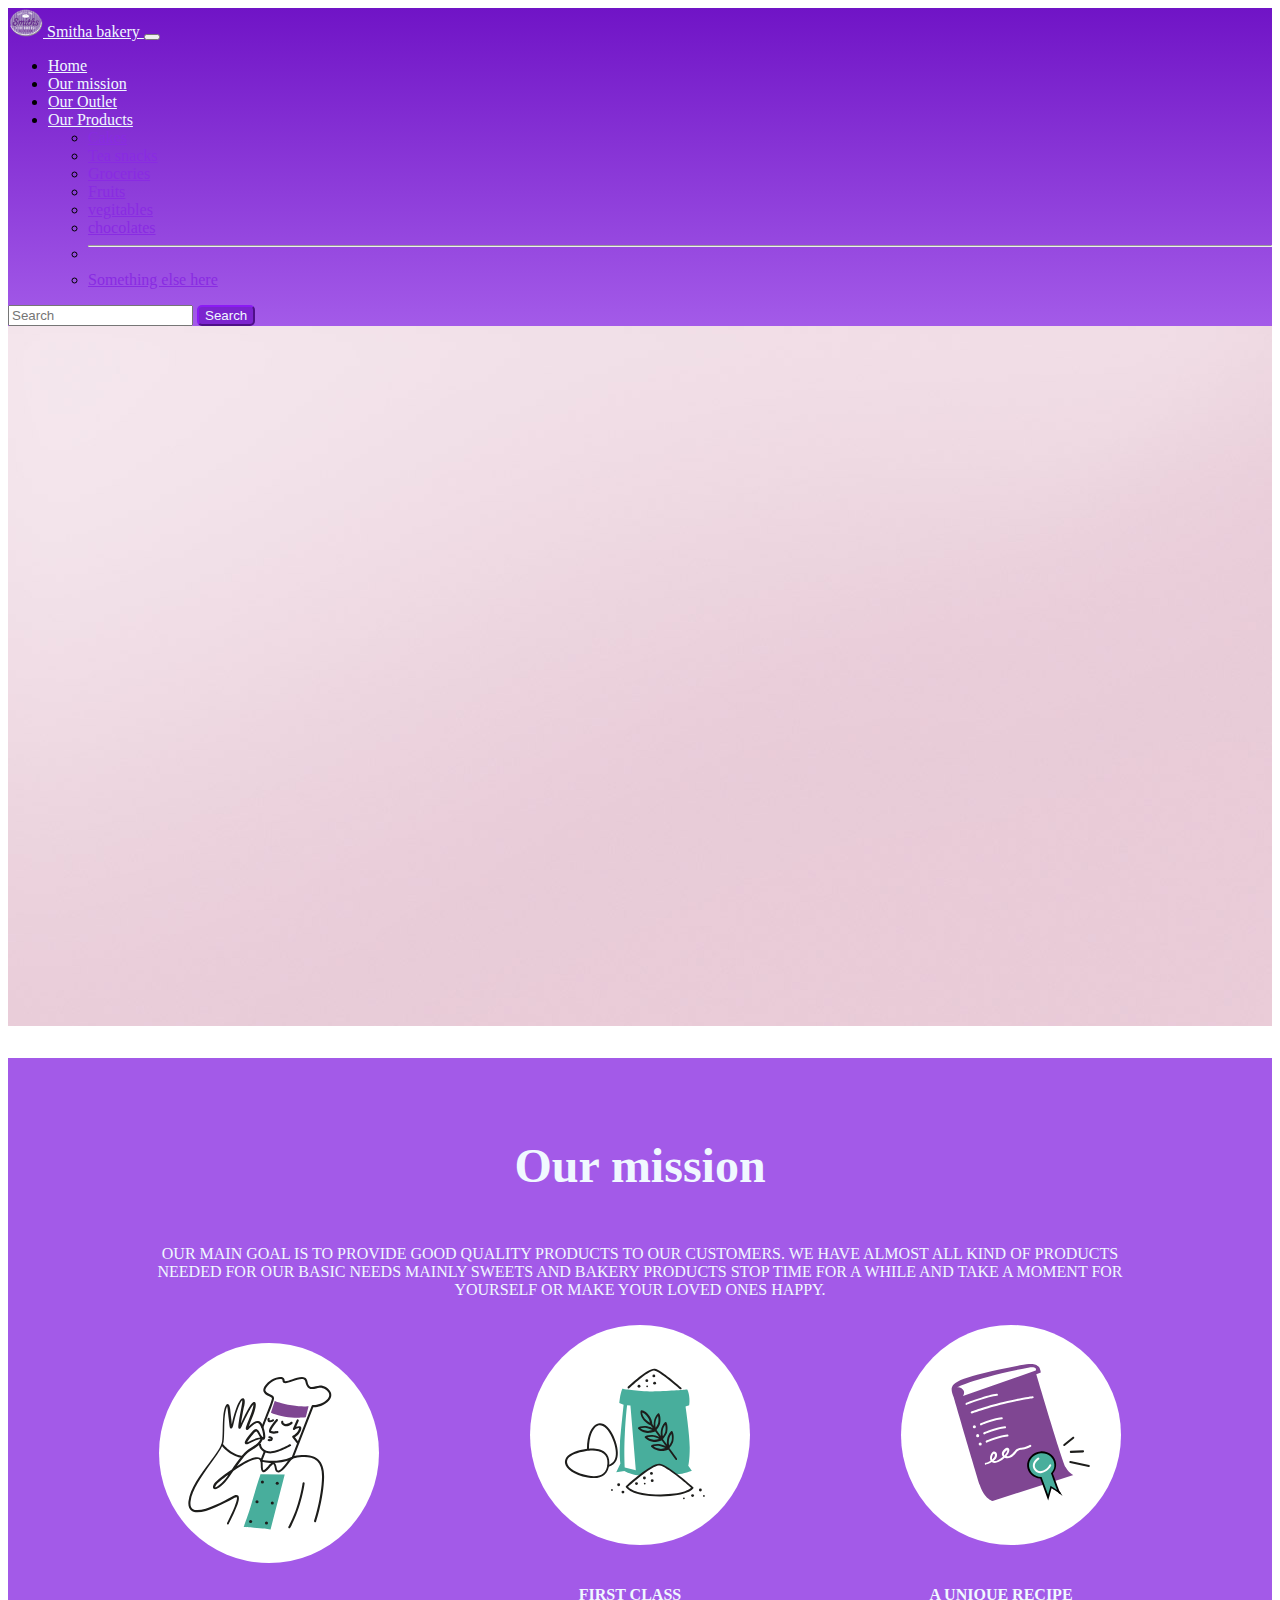
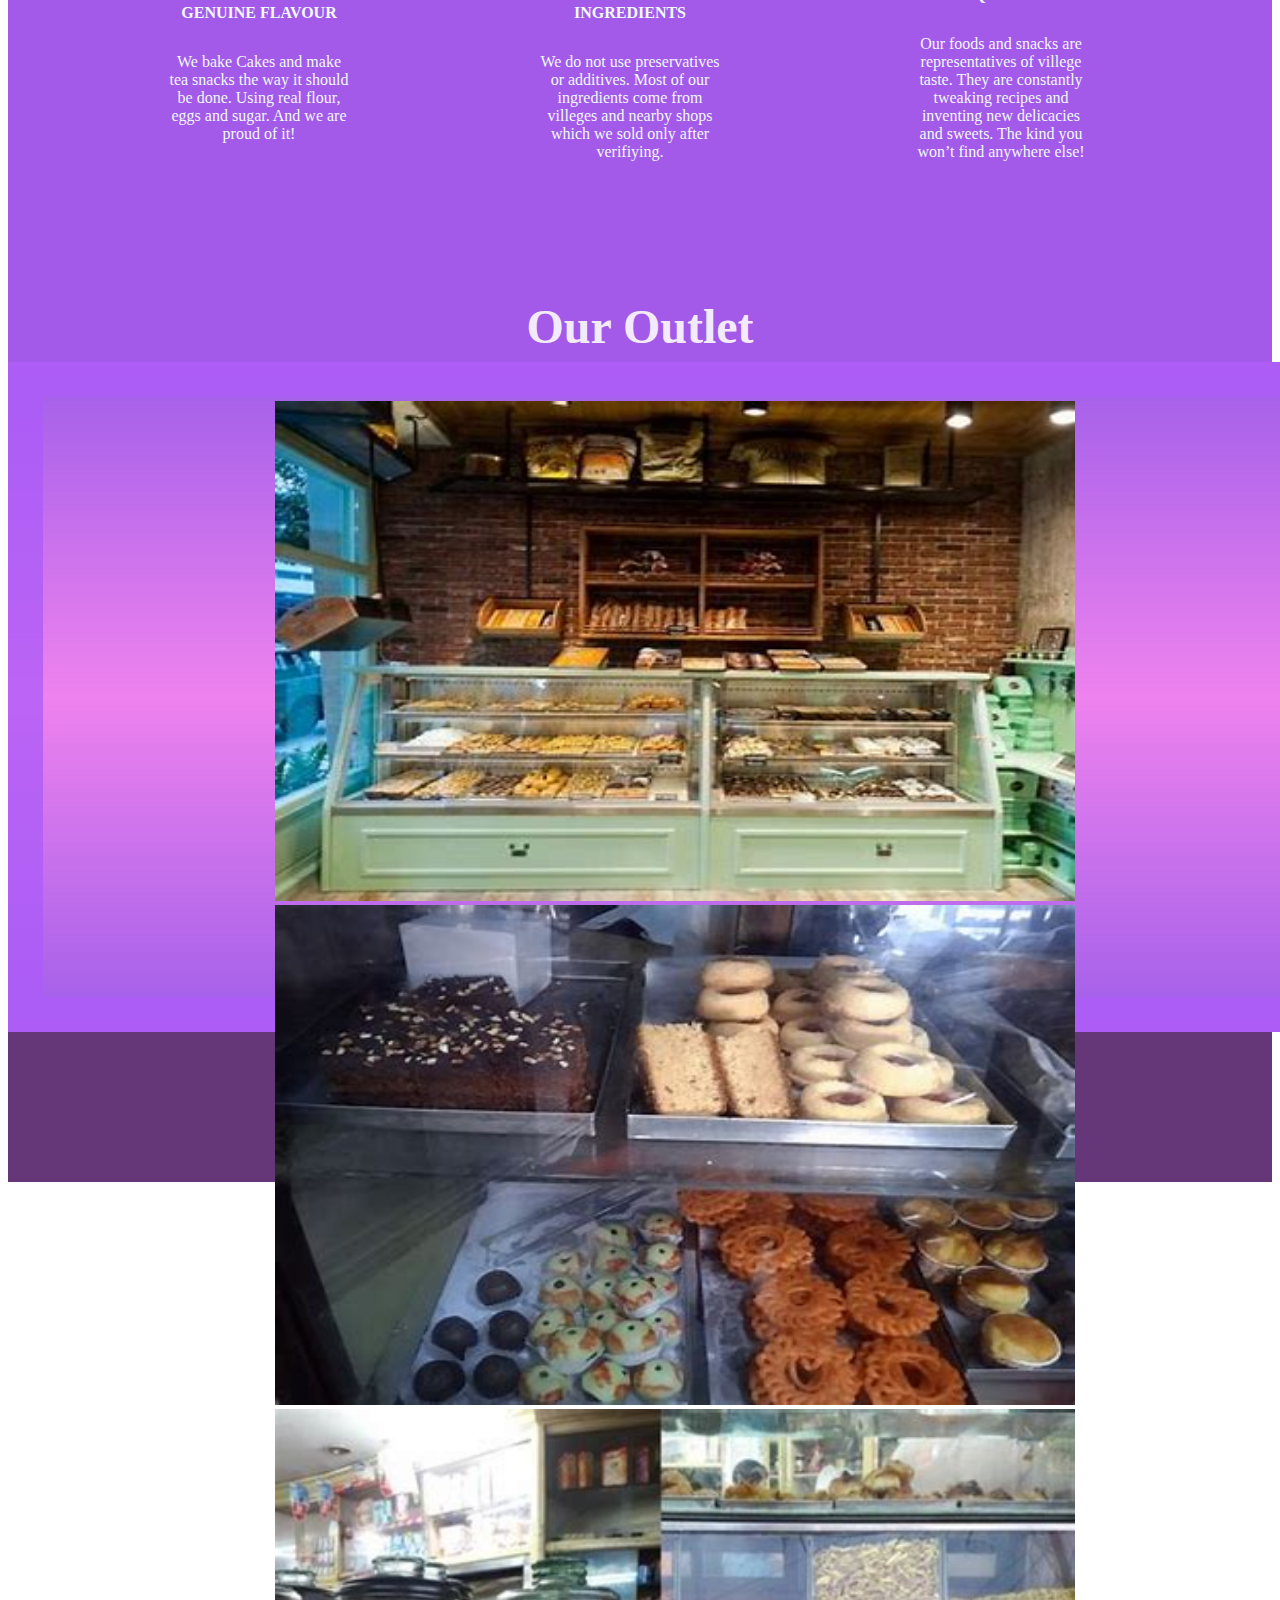
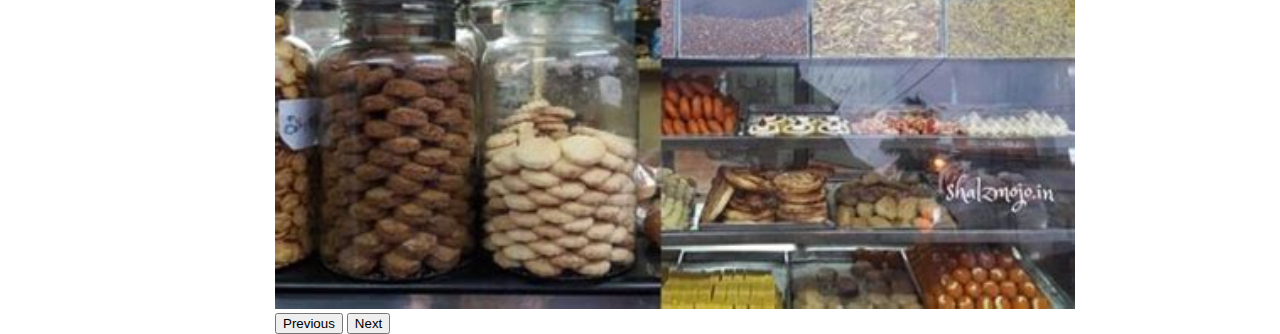
==== bring buisness online/index.html @ 91671548 "Add files via upload" ====
<!DOCTYPE html>
<html lang="en">
<head>
    <meta charset="UTF-8">
    <meta http-equiv="X-UA-Compatible" content="IE=edge">
    <meta name="viewport" content="width=device-width, initial-scale=1.0">
    <title>smitha bakery</title>
    <link rel="stylesheet" href="style.css">
    <link href="https://cdn.jsdelivr.net/npm/bootstrap@5.3.0/dist/css/bootstrap.min.css" rel="stylesheet" integrity="sha384-9ndCyUaIbzAi2FUVXJi0CjmCapSmO7SnpJef0486qhLnuZ2cdeRhO02iuK6FUUVM" crossorigin="anonymous">
</head>
<body>
      <nav class="navbar fixed-top navbar-expand-lg p-4">
        <div class="container-fluid ">
          <a class="navbar-brand" href="#">
            <img src="img/smiths logo.png" alt="" width="35" height="29" class="d-inline-block align-text-top ">
            Smitha bakery
          </a>
          <button class="navbar-toggler" type="button" data-bs-toggle="collapse" data-bs-target="#navbarSupportedContent" aria-controls="navbarSupportedContent" aria-expanded="false" aria-label="Toggle navigation">
            <span class="navbar-toggler-icon"></span>
          </button>
          <div class="collapse navbar-collapse" id="navbarSupportedContent">
            <ul class="navbar-nav me-auto mb-2 mb-lg-0">
              <li class="nav-item">
                <a class="nav-link active text-white" aria-current="page" href="#first">Home</a>
              </li>
              <li class="nav-item">
                <a class="nav-link" href="#ourmission">Our mission</a>
              </li>
              <li class="nav-item">
                <a class="nav-link" href="#ourOutlet">Our Outlet</a>
              </li>
              <li class="nav-item dropdown">
                <a class="nav-link dropdown-toggle" href="#" id="navbarDropdown" role="button" data-bs-toggle="dropdown" aria-expanded="false">
                  Our Products
                </a>
                <ul class="dropd dropdown-menu" aria-labelledby="navbarDropdown">
                  <li><a class="dropdown-item" href="#">Cakes</a></li>
                  <li><a class="dropdown-item" href="#">Tea snacks</a></li>
                  <li><a class="dropdown-item" href="#">Groceries</a></li>
                  <li><a class="dropdown-item" href="#">Fruits</a></li>
                  <li><a class="dropdown-item" href="#">vegitables</a></li>
                  <li><a class="dropdown-item" href="#">chocolates</a></li>

                  <li><hr class="dropdown-divider"></li>
                  <li><a class="dropdown-item" href="#">Something else here</a></li>
                </ul>
              </li>
              <!-- <li class="nav-item">
                <a class="nav-link disabled" href="#" tabindex="-1" aria-disabled="true">Disabled</a>
              </li> -->
            </ul>
            <form class="d-flex">
              <input class="form-control me-2" type="search" placeholder="Search" aria-label="Search">
              <button id="searchb" type="submit">Search</button>
            </form>
          </div>
        </div>
      </nav>
    <div class="rowbg" id="first">
      <!-- <img width="2357" height="1200" src="http://sweetdelight.eu/wp-content/uploads/2022/07/HP_hero_cake_2_tiny.png" class="vc_single_image-img attachment-full" alt="" decoding="async" loading="lazy" srcset="http://sweetdelight.eu/wp-content/uploads/2022/07/HP_hero_cake_2_tiny.png 2357w, http://sweetdelight.eu/wp-content/uploads/2022/07/HP_hero_cake_2_tiny-300x153.png 300w, http://sweetdelight.eu/wp-content/uploads/2022/07/HP_hero_cake_2_tiny-1024x521.png 1024w, http://sweetdelight.eu/wp-content/uploads/2022/07/HP_hero_cake_2_tiny-150x76.png 150w, http://sweetdelight.eu/wp-content/uploads/2022/07/HP_hero_cake_2_tiny-768x391.png 768w, http://sweetdelight.eu/wp-content/uploads/2022/07/HP_hero_cake_2_tiny-1536x782.png 1536w, http://sweetdelight.eu/wp-content/uploads/2022/07/HP_hero_cake_2_tiny-2048x1043.png 2048w, http://sweetdelight.eu/wp-content/uploads/2022/07/HP_hero_cake_2_tiny-600x305.png 600w" sizes="(max-width: 2357px) 100vw, 2357px"> -->
    </div>
    <div class="abt">
      <h1 id="ourmission">Our mission</h1>
      <p> OUR MAIN GOAL IS TO PROVIDE GOOD QUALITY PRODUCTS TO OUR CUSTOMERS. 
        WE HAVE ALMOST ALL KIND OF PRODUCTS NEEDED FOR OUR BASIC NEEDS MAINLY SWEETS AND BAKERY PRODUCTS
        STOP TIME FOR A WHILE AND TAKE A MOMENT FOR YOURSELF OR MAKE YOUR LOVED ONES HAPPY.
      </p>
      <!-- <div class="quality p-5">
        <img class="col-12 col-sm-4 ms-4" src="img/first class ing.svg" alt="" style="width:300px;">
        <img class="col-12 col-sm-4 ms-4" src="img/genuine.svg" alt="" style="width:300px;">
        <img class="col-12 col-sm-4 ms-4" src="img/unique.svg" alt="" style="width:300px;">
      </div> -->
      <div class="quality p-5" >
        <div class="q1"><img src="img/genuine.svg " alt="" style="width:220px;">
          <div class="qtxt">
            <h4>GENUINE FLAVOUR</h4>
            <p>We bake Cakes and make tea snacks the way it should be done.
               Using real flour, eggs and sugar. 
               And we are proud of it!</p>
          </div>
        </div>
        <div class="q2"><img src="img/first class ing.svg" alt="" style="width:220px;">
          <div class="qtxt">
            <h4>FIRST CLASS INGREDIENTS</h4>
            <p>We do not use preservatives or additives.
              Most of our ingredients come from villeges and nearby shops which we sold only after
              verifiying.</p>
          </div>
        </div>
        <div class="g3"><img src="img/unique.svg" alt="" style="width:220px;">
          <div class="qtxt">
            <h4>A UNIQUE RECIPE</h4>
            <p>Our foods and snacks are representatives of villege taste.
               They are constantly tweaking recipes
                and inventing new delicacies and sweets. 
                The kind you won’t find anywhere else!</p>
          </div>
        </div>
      </div>
      <h1 class="picslegent" id="ourOutlet">Our Outlet</h1><br>
    </div>

    <div class="imagess">
      <div class="scrol">
      <div class="scrolebar">
        <br><br>
        <div id="myCarousel" class="carousel slide" data-bs-ride="carousel">
            <div class="carousel-inner col-12 col-md-6">
            <div class="carousel-item active">
                <img src="img/bakery1.jpg" class="d-block " alt="Image 1">
            </div>
            <div class="carousel-item">
                <img src="img/bakery2.jpg" class="d-block " alt="Image 2">
            </div>
            <div class="carousel-item">
                <img src="img/bakery3.jpg" class="d-block " alt="Image 3">
            </div>
            </div>
            <button class="carousel-control-prev" type="button" data-bs-target="#myCarousel" data-bs-slide="prev">
            <span class="carousel-control-prev-icon" aria-hidden="true"></span>
            <span class="visually-hidden">Previous</span>
            </button>
            <button class="carousel-control-next" type="button" data-bs-target="#myCarousel" data-bs-slide="next">
            <span class="carousel-control-next-icon" aria-hidden="true"></span>
            <span class="visually-hidden">Next</span>
            </button>
        </div>    
    </div>
    </div>
  </div>
    
    <footer>
      <div class="footerr">

      </div>
    </footer>

    <script src="https://cdn.jsdelivr.net/npm/bootstrap@5.3.0/dist/js/bootstrap.bundle.min.js" integrity="sha384-geWF76RCwLtnZ8qwWowPQNguL3RmwHVBC9FhGdlKrxdiJJigb/j/68SIy3Te4Bkz" crossorigin="anonymous"></script>
</body>
</html>
---- bring buisness online/style.css ----
#searchb{
    background-color: rgba(112, 20, 198, 0.762);
    color: aliceblue;
    border-radius: 5px;
    border-color: rgba(112, 20, 198, 0.762);
}

#searchb:hover{
    background-color:  rgba(112, 20, 198);
    border-color: rgba(112, 20, 198);;
    transition: 0.5s;
}

nav{
    
    /* background-color: rgba(137, 43, 226, 0.19); */
    background-image: linear-gradient(rgba(112, 20, 198),rgba(137, 43, 226, 0.777));
}

a.navbar-brand,a.nav-link,a.nav-link{
    color: aliceblue;
}
.rowbg{
    width: 100%;
    height: 700px;
    background-image: url(img/bg.jpg);
}
.abt{
    width: 100%;
    min-height: 700px;
    /* background-image: linear-gradient(rgba(112, 20, 198),rgba(137, 43, 226, 0.777)); */
    background-color: rgba(137, 43, 226, 0.777);
    color: aliceblue;
}
.abt>h1,p{
    padding:10px ;
    text-align: center;
}
.abt>h1{
    padding-top: 80px;
    font-size:300%;
}
.abt>p{
    padding-left: 10%;
    padding-right: 10%;
}

/* .rowbg>img{
    position: absolute;
    bottom: 0%;
    left: 25%;
    transform: translateX(-50%);
    height: 80vh;
    min-height: 600px;
    z-index: -2;
} */
.dropd li a{
    color:rgba(137, 43, 226);

}
.quality{
    display: flex;
    justify-content:space-evenly;
    align-items: center;
}

.qtxt{
    width: 200px;
}
.qtxt>h4{
    text-align: center;
    padding-top: 15px;
}
.imagess{
    /* display:flex;
    flex-direction: row;
    justify-content:center;
    align-items: center; */
    max-height: 600px;
    width: 100%;
    border:35px solid rgba(172, 91, 247, 0.777);
    background-image: linear-gradient(rgba(137, 43, 226, 0.741),violet,rgba(137, 43, 226, 0.741));
    /* border-radius:2px; */
}

.footerr{
    height:150px;
    width: 100%;
    background-color: #663778;
}
.scrol{
    margin-top: -32px;
    /* margin-left: 100px; */
    display: flex;
    align-items: center;
    justify-content: center;
    
}
.d-block{
    width: 800px;
    height: 500px;
}
.picslegent{
    /* background-color:rgba(172, 91, 247, 0.777); */
    text-align: center;
    margin-bottom:-20px ;
    color:rgba(255, 255, 255, 0.893) ;
}
@media (max-width: 768px){
    .quality{
        flex-direction: column;
        /* width: 100%; */
    }
    .quality>img{
        padding-top: 20px;
    }
    .d-block{
        width: 400px;
        height: 300px;
    }
}
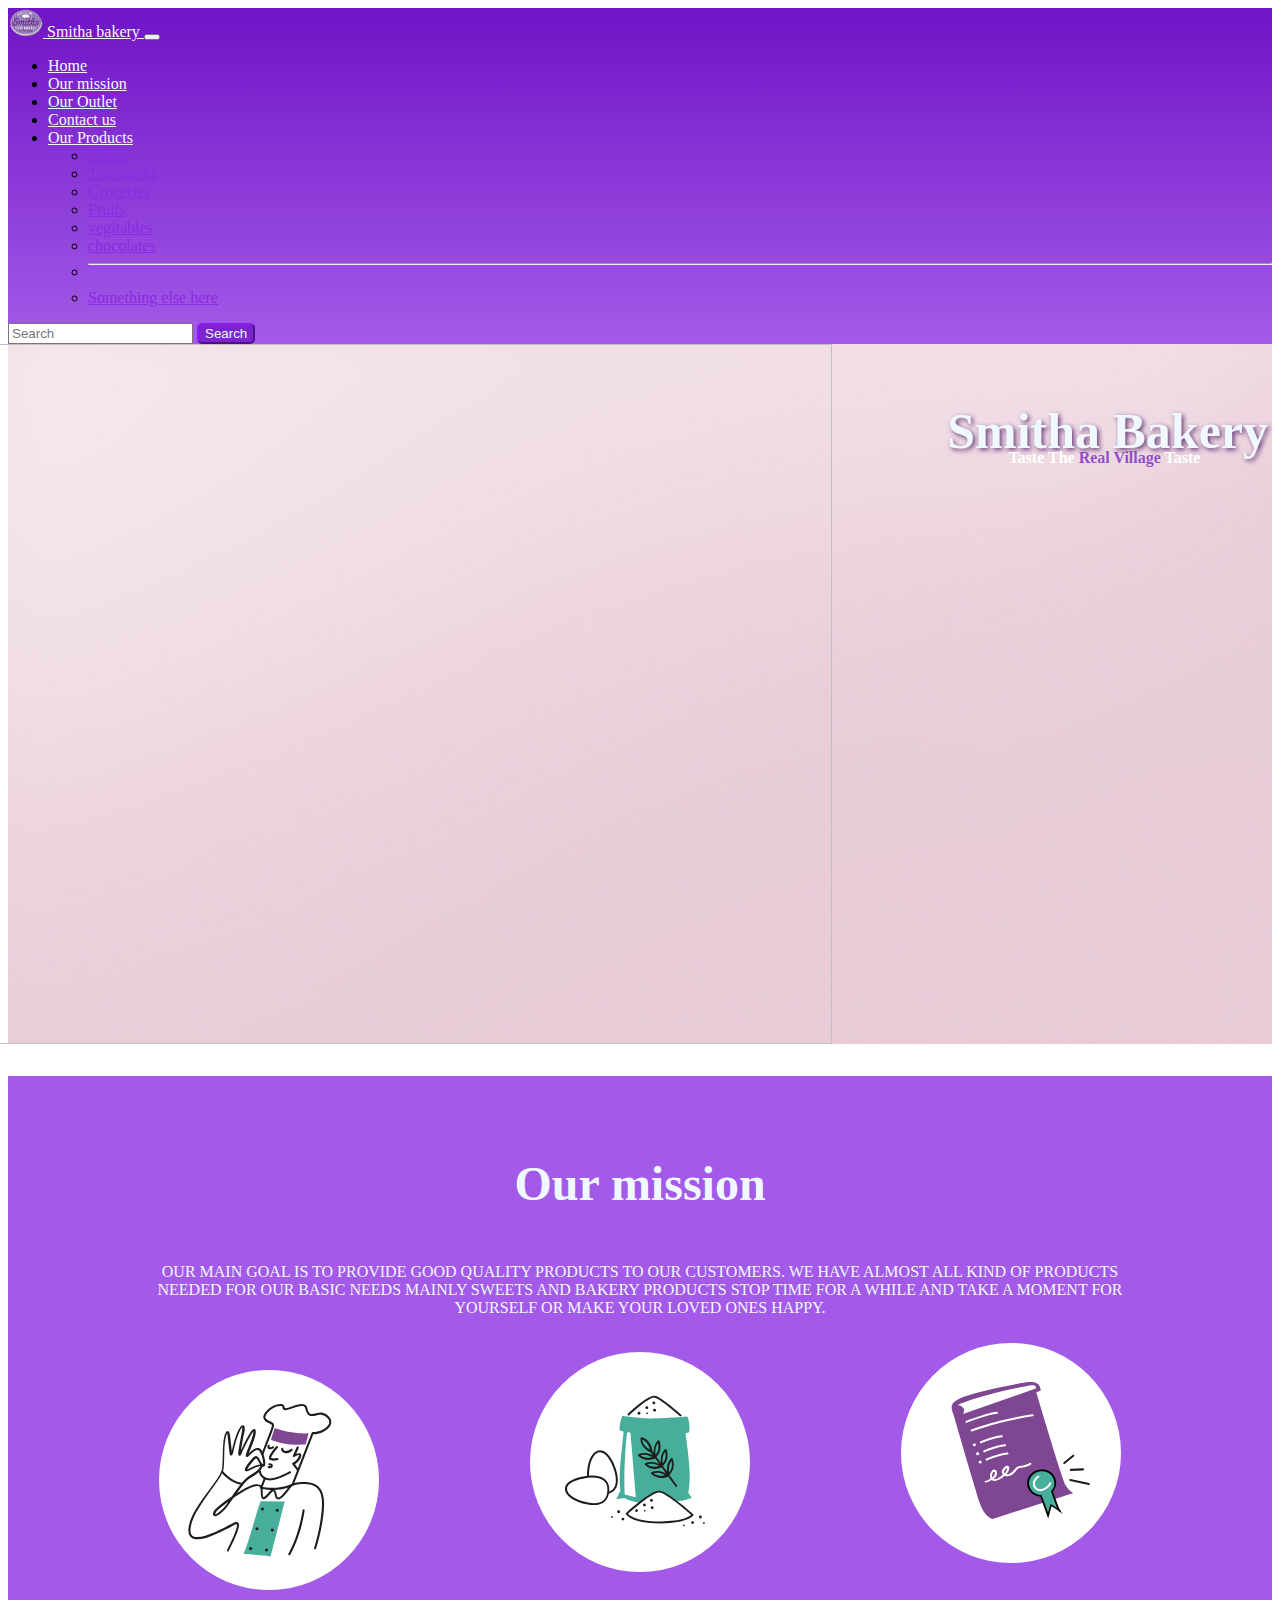
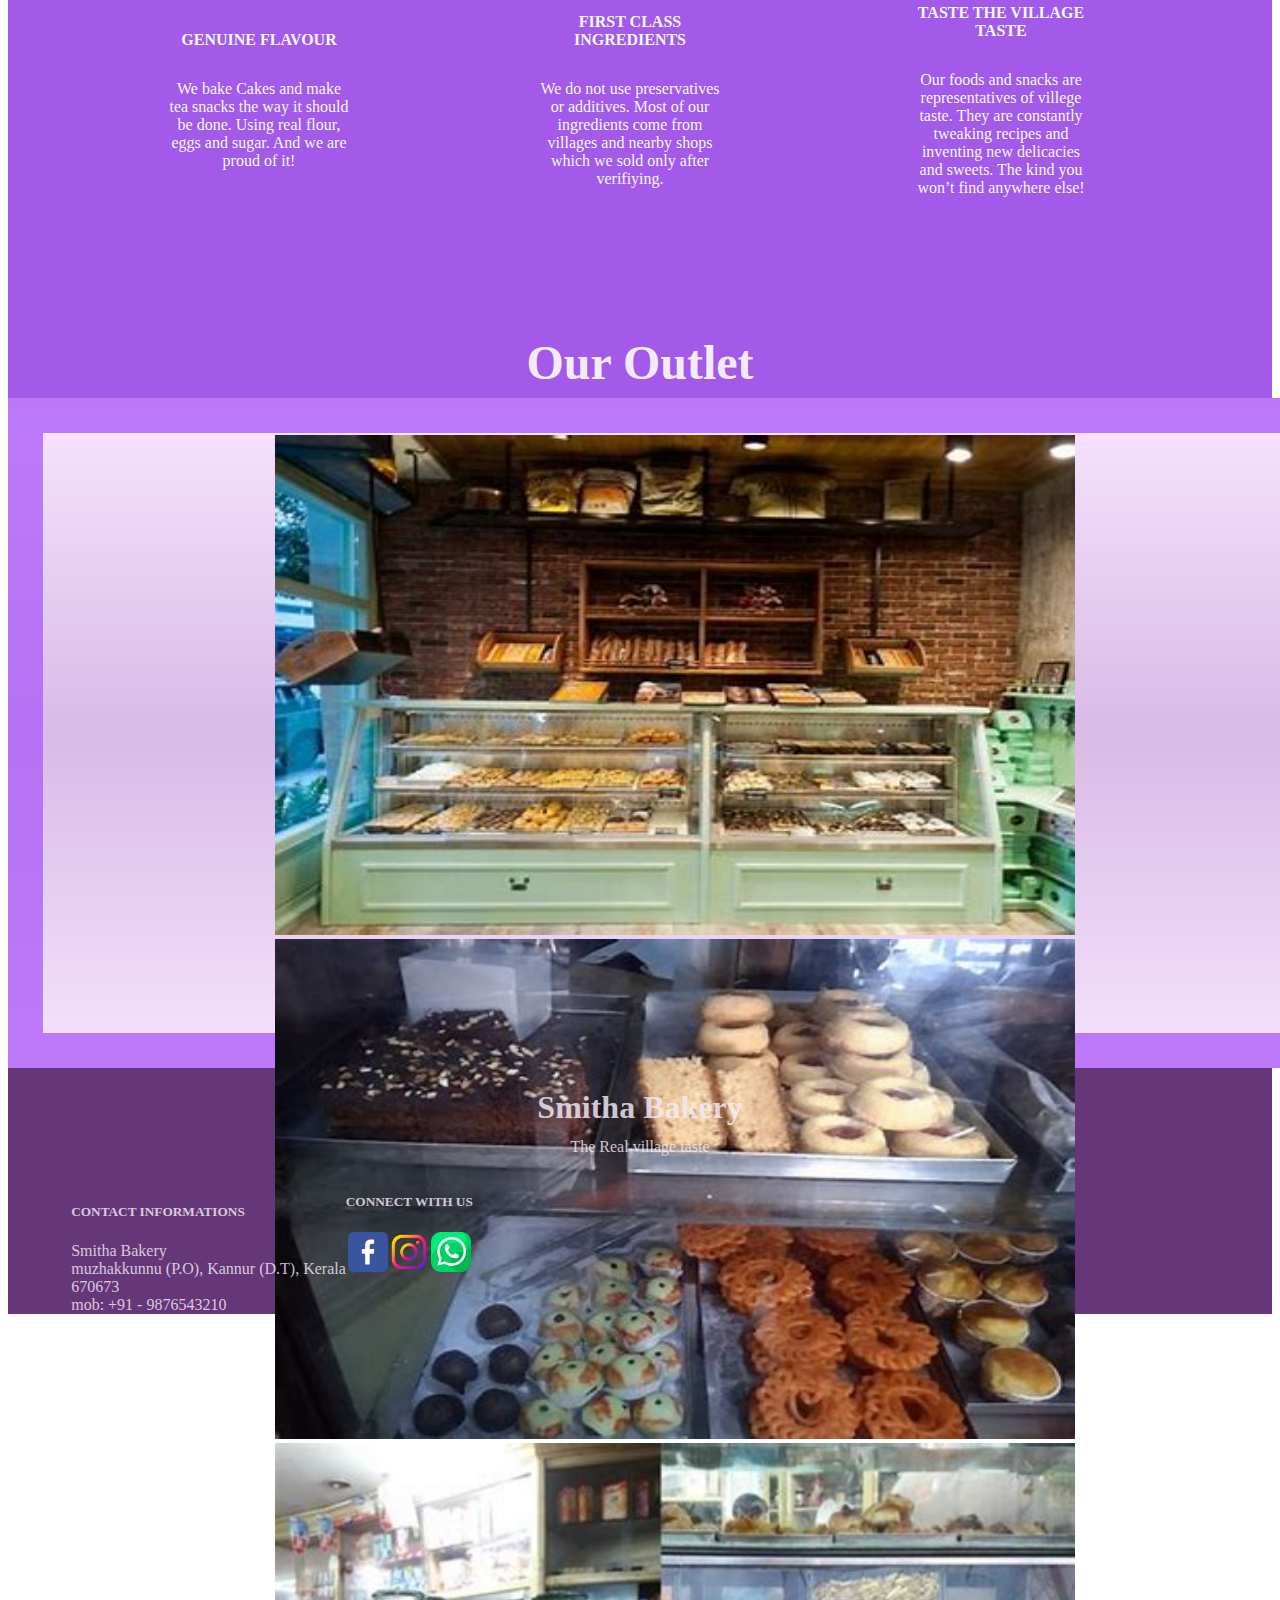
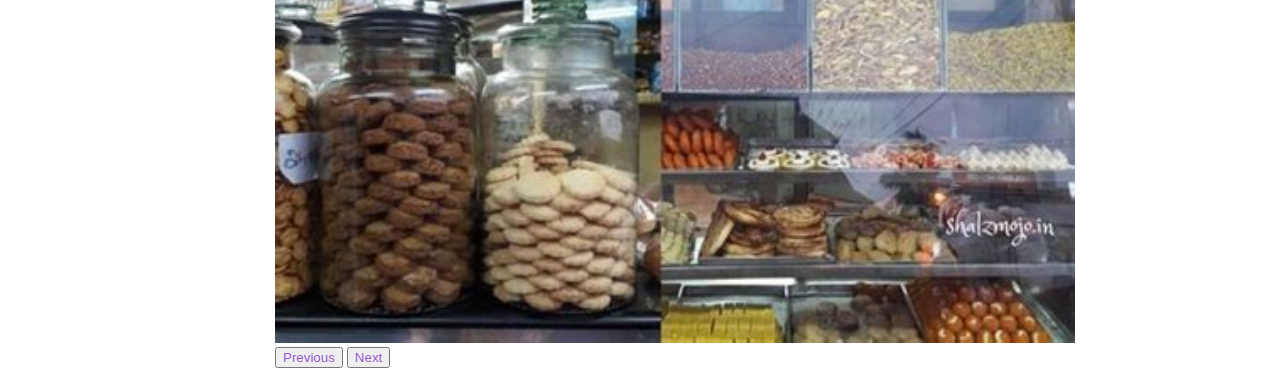
==== commit 9093f060: "Add files via upload" ====
--- a/bring buisness online/index.html
+++ b/bring buisness online/index.html
@@ -29,6 +29,9 @@
               <li class="nav-item">
                 <a class="nav-link" href="#ourOutlet">Our Outlet</a>
               </li>
+              <li class="nav-item">
+                <a class="nav-link" href="#foot">Contact us</a>
+              </li>
               <li class="nav-item dropdown">
                 <a class="nav-link dropdown-toggle" href="#" id="navbarDropdown" role="button" data-bs-toggle="dropdown" aria-expanded="false">
                   Our Products
@@ -57,7 +60,20 @@
         </div>
       </nav>
     <div class="rowbg" id="first">
-      <!-- <img width="2357" height="1200" src="http://sweetdelight.eu/wp-content/uploads/2022/07/HP_hero_cake_2_tiny.png" class="vc_single_image-img attachment-full" alt="" decoding="async" loading="lazy" srcset="http://sweetdelight.eu/wp-content/uploads/2022/07/HP_hero_cake_2_tiny.png 2357w, http://sweetdelight.eu/wp-content/uploads/2022/07/HP_hero_cake_2_tiny-300x153.png 300w, http://sweetdelight.eu/wp-content/uploads/2022/07/HP_hero_cake_2_tiny-1024x521.png 1024w, http://sweetdelight.eu/wp-content/uploads/2022/07/HP_hero_cake_2_tiny-150x76.png 150w, http://sweetdelight.eu/wp-content/uploads/2022/07/HP_hero_cake_2_tiny-768x391.png 768w, http://sweetdelight.eu/wp-content/uploads/2022/07/HP_hero_cake_2_tiny-1536x782.png 1536w, http://sweetdelight.eu/wp-content/uploads/2022/07/HP_hero_cake_2_tiny-2048x1043.png 2048w, http://sweetdelight.eu/wp-content/uploads/2022/07/HP_hero_cake_2_tiny-600x305.png 600w" sizes="(max-width: 2357px) 100vw, 2357px"> -->
+      <h2>Smitha Bakery</h2>
+      <p id="taste">Taste The <span> Real Village </span> Taste</p>
+      <img width="2357" height="1200" src="http://sweetdelight.eu/wp-content/uploads/
+      2022/07/HP_hero_cake_2_tiny.png" 
+      class="overimg vc_single_image-img attachment-full" alt="" decoding="async" loading="lazy"
+       srcset="http://sweetdelight.eu/wp-content/uploads/2022/07/HP_hero_cake_2_tiny.png 2357w,
+        http://sweetdelight.eu/wp-content/uploads/2022/07/HP_hero_cake_2_tiny-300x153.png 300w,
+         http://sweetdelight.eu/wp-content/uploads/2022/07/HP_hero_cake_2_tiny-1024x521.png 1024w,
+          http://sweetdelight.eu/wp-content/uploads/2022/07/HP_hero_cake_2_tiny-150x76.png 150w,
+           http://sweetdelight.eu/wp-content/uploads/2022/07/HP_hero_cake_2_tiny-768x391.png 768w,
+            http://sweetdelight.eu/wp-content/uploads/2022/07/HP_hero_cake_2_tiny-1536x782.png 1536w, 
+            http://sweetdelight.eu/wp-content/uploads/2022/07/HP_hero_cake_2_tiny-2048x1043.png 2048w,
+             http://sweetdelight.eu/wp-content/uploads/2022/07/HP_hero_cake_2_tiny-600x305.png 600w" 
+             >
     </div>
     <div class="abt">
       <h1 id="ourmission">Our mission</h1>
@@ -83,13 +99,13 @@
           <div class="qtxt">
             <h4>FIRST CLASS INGREDIENTS</h4>
             <p>We do not use preservatives or additives.
-              Most of our ingredients come from villeges and nearby shops which we sold only after
+              Most of our ingredients come from villages and nearby shops which we sold only after
               verifiying.</p>
           </div>
         </div>
         <div class="g3"><img src="img/unique.svg" alt="" style="width:220px;">
           <div class="qtxt">
-            <h4>A UNIQUE RECIPE</h4>
+            <h4>TASTE THE VILLAGE TASTE</h4>
             <p>Our foods and snacks are representatives of villege taste.
                They are constantly tweaking recipes
                 and inventing new delicacies and sweets. 
@@ -130,8 +146,32 @@
   </div>
     
     <footer>
-      <div class="footerr">
-
+      <div class="footerr p-2" id="foot">
+        <div class="row">
+          <div class="sec1 col-12 col-md-6 p-3">
+            <div class="smitha">
+              <h1 >Smitha Bakery</h1>
+              <p >The Real village taste</p>
+            </div>
+          </div>
+          <div class="sec2 col-12 col-md-6 p-2">
+            <div class="contact col-6">
+              <h5>CONTACT INFORMATIONS</h5>
+              <p>Smitha Bakery</p>
+              <p>muzhakkunnu (P.O), Kannur (D.T), Kerala</p>
+              <p>670673</p>
+              <p>mob: +91 - 9876543210</p>
+            </div>
+            <div class="socialmedia pt-2 ps-3 ">
+              <h5>CONNECT WITH US</h5>
+                <div class="socialm pt-2">
+                  <a href="#"><img src="img/facebook.png" alt="" style="width: 40px;"></a>
+                  <a href="#"><img src="img/instagram1.png" alt="" style="width: 40px;"></a>
+                  <a href="https://wa.me/19876543210"><img src="img/whatsapp.png" alt="" style="width: 40px;"></a>
+                </div>
+            </div>
+          </div>
+        </div>
       </div>
     </footer>
 
--- a/bring buisness online/style.css
+++ b/bring buisness online/style.css
@@ -79,17 +79,20 @@
     max-height: 600px;
     width: 100%;
     border:35px solid rgba(172, 91, 247, 0.777);
-    background-image: linear-gradient(rgba(137, 43, 226, 0.741),violet,rgba(137, 43, 226, 0.741));
-    /* border-radius:2px; */
+    background-image: linear-gradient( #f2d9fccf, #d1aae1cf, #f0d7facf);
+    
+    /* background-color: #d1aae1cf; */
+    /* border-radius:20px; */
 }
 
 .footerr{
-    height:150px;
+    min-height:150px;
     width: 100%;
     background-color: #663778;
 }
 .scrol{
-    margin-top: -32px;
+    margin-top: -34px;
+    margin-bottom: 12px;
     /* margin-left: 100px; */
     display: flex;
     align-items: center;
@@ -105,6 +108,69 @@
     text-align: center;
     margin-bottom:-20px ;
     color:rgba(255, 255, 255, 0.893) ;
+}
+
+.sec1,.sec2{
+    color:#f6ebfacf ;
+}
+.contact{
+    padding-left: 5%;
+}
+.sec2>.contact>h5{
+    /* text-align: center; */
+    padding-top: 10px;
+}
+.sec2>.contact>p{
+    margin: 0;
+    padding: 0%;
+    text-align: left;
+}
+.sec2{
+    display: flex;
+}
+.overimg{
+    width: 90%;
+    height: 700px;
+    margin-left: -200px; 
+}
+
+.smitha>p{
+    margin-top: -10px;
+    padding: 0%;
+    text-align: center;
+}
+.smitha{
+    display: flex;
+    flex-direction: column;
+    text-align: center;
+    justify-content: center;
+}
+.socialm{
+    display: flex;
+    justify-content:space-evenly;
+    align-items: center;
+}
+#first>h2{
+    font-size: 50px;
+    position: absolute;
+    left: 74%;
+    top: 40%;
+    color: aliceblue;
+    text-shadow: 2px 2px 5px #663778;
+}
+
+#first>p{
+    /* font-size: 18px; */
+    position: absolute;
+    left: 78%;
+    top: 47%;
+    font-weight: bold;
+    color: rgb(255, 255, 255);
+    /* text-shadow: 2px 2px 11px #121212; */
+}
+
+span{
+    color: rgba(112, 20, 198, 0.721)
 }
 @media (max-width: 768px){
     .quality{
@@ -114,8 +180,34 @@
     .quality>img{
         padding-top: 20px;
     }
+    #first>h2{
+        font-size: 50px;
+        position: absolute;
+        left: 24%;
+        top: 35%;
+        color: aliceblue;
+    }
+    #first>p{
+        /* font-size: 18px; */
+        position: absolute;
+        left: 36%;
+        top: 42%;
+        font-weight: bold;
+        color: rgb(255, 255, 255);
+    }
     .d-block{
         width: 400px;
         height: 300px;
     }
+    .sec2{
+        border-top: 2px solid; 
+
+    }
+    .overimg{
+        width: 650px;
+        height: 400px;
+        margin-top:53%;
+        /* position:inherit; */
+        margin-left:-50px; 
+    }
 }